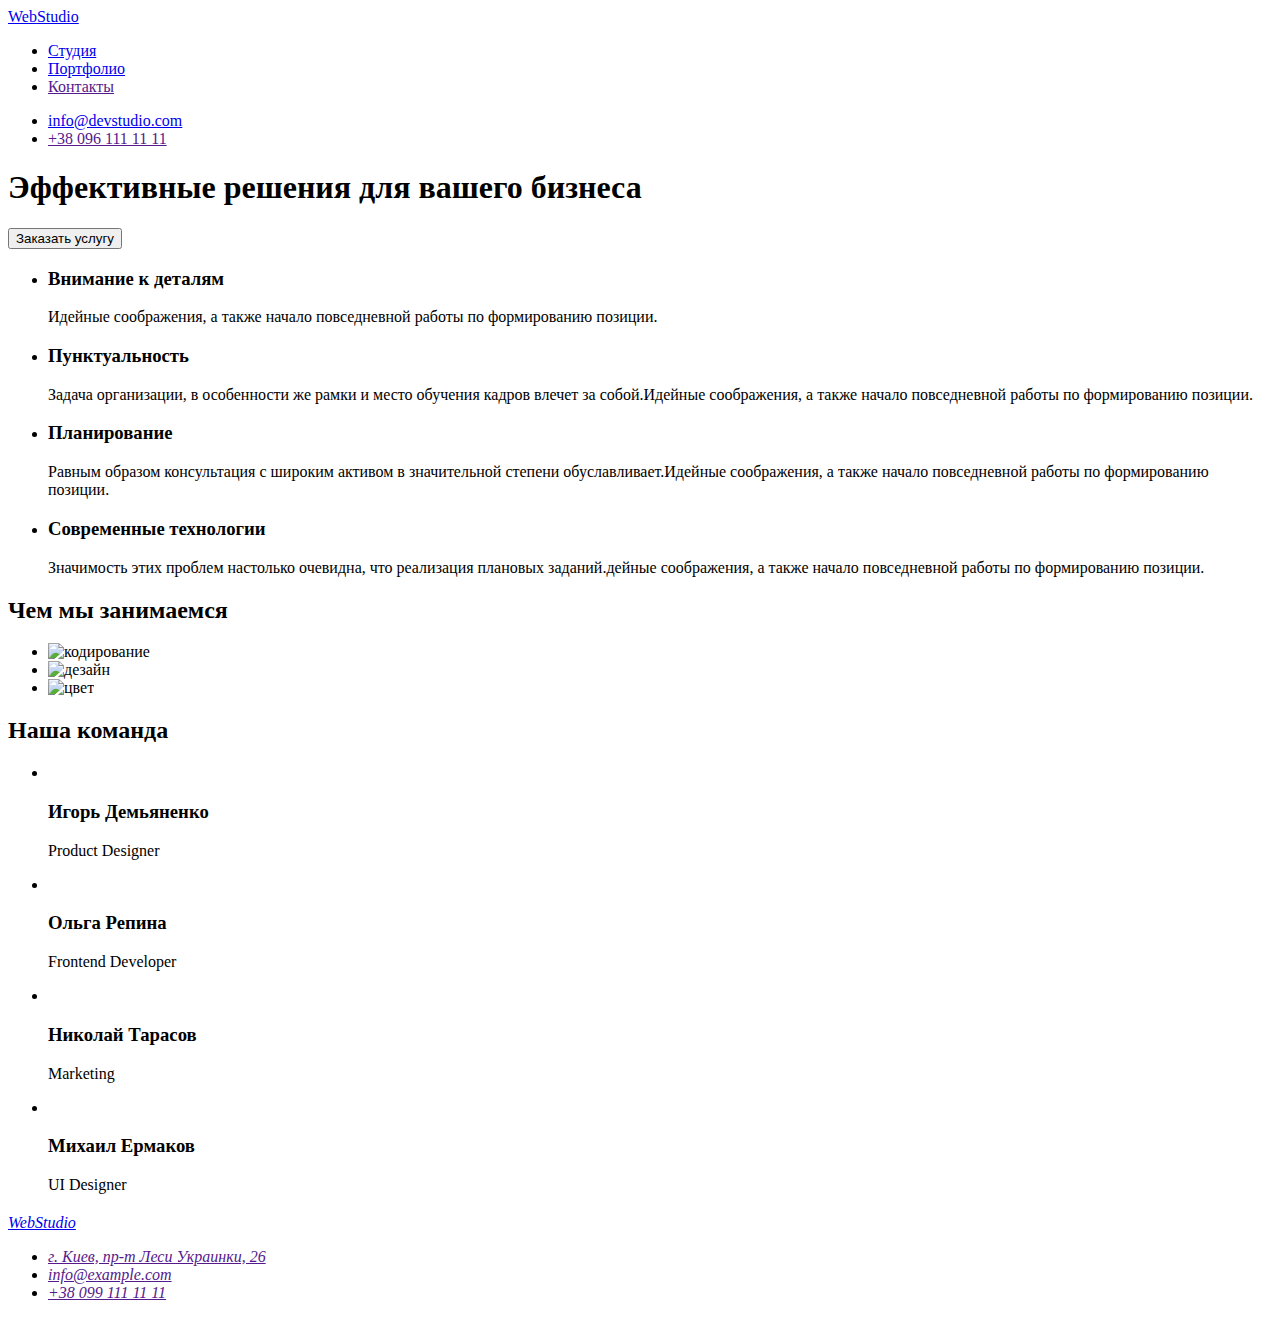
==== index.html @ da62543e "Add files via upload" ====
<!DOCTYPE html>
<html lang="ru">

<head>
    <meta charset="UTF-8">
    <meta http-equiv="X-UA-Compatible" content="IE=edge">
    <meta name="viewport" content="width=device-width, initial-scale=1.0">
    <title>Document</title>
<link href="https://fonts.googleapis.com/css2?family=Raleway:wght@700&family=Roboto:wght@400;500;700;900&display=swap"
    rel="stylesheet" />
    <link rel="stylesheet" href="./css/styles.css">
    
</head>

<body>
    <header>
        <nav>
            <a href="./index.html" class="logo nav-link">Web<span class="logo-two nav-link">Studio</span></a>
            <ul class="">
                <li>
                    <a href="./studio.html" class="nav-link">Студия</a>
                </li>
                <li>
                    <a href="./portfolio.html" class="nav-link">Портфолио</a>
                </li>
                <li>
                    <a href="" class="nav-link">Контакты</a>
                </li>
            </ul>
        </nav>
        <ul>
            <li><a href="info@devstudio.com" class="link">info@devstudio.com</a></li>
            <li><a href="" class="link">+38 096 111 11 11</a></li>
        </ul>
    </header>
    <main>

        <section class="background">
            <h1 class="hero">Эффективные решения для вашего бизнеса</h1>
            <input type="button" value="Заказать услугу">
        </section>


        <section>
            <h2 hidden>Приимущества</h2>
            <ul>
                <li>
                    <h3 class="aside">Внимание к деталям</h3>
                    <p class="content">
                        Идейные соображения, а также начало повседневной работы по формированию позиции.
                    </p>
                </li>
                <li>
                    <h3 class="aside">Пунктуальность</h3>
                    <p class="content">
                        Задача организации, в особенности же рамки и место обучения кадров влечет за собой.Идейные
                        соображения, а также начало повседневной работы по формированию позиции.
                    </p>
                </li>
                <li>
                    <h3 class="aside">Планирование</h3>
                    <p class="content">
                        Равным образом консультация с широким активом в значительной степени обуславливает.Идейные
                        соображения, а также начало повседневной работы по формированию позиции.
                    </p>
                </li>
                <li>
                    <h3 class="aside">Современные технологии</h3>
                    <p class="content">
                        Значимость этих проблем настолько очевидна, что реализация плановых заданий.дейные соображения,
                        а также начало повседневной работы по формированию позиции.
                    </p>
                </li>
            </ul>
        </section>


        <section class="section">
            <h2 class="section-titel">Чем мы занимаемся</h2>
            <ul>
                <li>
                    <img src="./images/box1.jpg" alt="кодирование" width="370">
                </li>
                <li>
                    <img src="./images/box2.jpg" alt="дезайн" width="370">
                </li>
                <li>
                    <img src="./images/box3.jpg" alt="цвет" width="370">
                </li>
            </ul>
        </section>


        <section class="section">
            <h2 class="section-titel">Наша команда</h2>
            <ul>
                <li>
                    <img src="./images/Игорь.jpg" alt="" width="270">
                    <h3 class="box">Игорь Демьяненко</h3>
                    <p class="grid">Product Designer</p>
                </li>
                <li>
                    <img src="./images/Ольга.jpg" alt="" width="270">
                    <h3 class="box">Ольга Репина</h3>
                    <p class="grid">Frontend Developer</p>
                </li>
                <li>
                    <img src="./images/Николай.jpg" alt="" width="270">
                    <h3 class="box">Николай Тарасов</h3>
                    <p class="grid">Marketing</p>
                </li>
                <li>
                    <img src="./images/Михаил.jpg" alt="" width="270">
                    <h3 class="box">Михаил Ермаков</h3>
                    <p class="grid">UI Designer</p>
                </li>
            </ul>
        </section>

    </main>
    <footer class="background">
        <address>
        <h2 ></h2>
        <a href="./index.html" class="logo nav-link">Web<span class="logo-two link">Studio</span></a>
        <ul>
            <li> <a href="" class="address">г. Киев, пр-т Леси Украинки, 26</a></li>
            <li><a href="" class="address-link">info@example.com</a></li>
            <li><a href="" class="address-link">+38 099 111 11 11</a></li>
        </ul>
        </address>
    </footer>

</body>

</html>
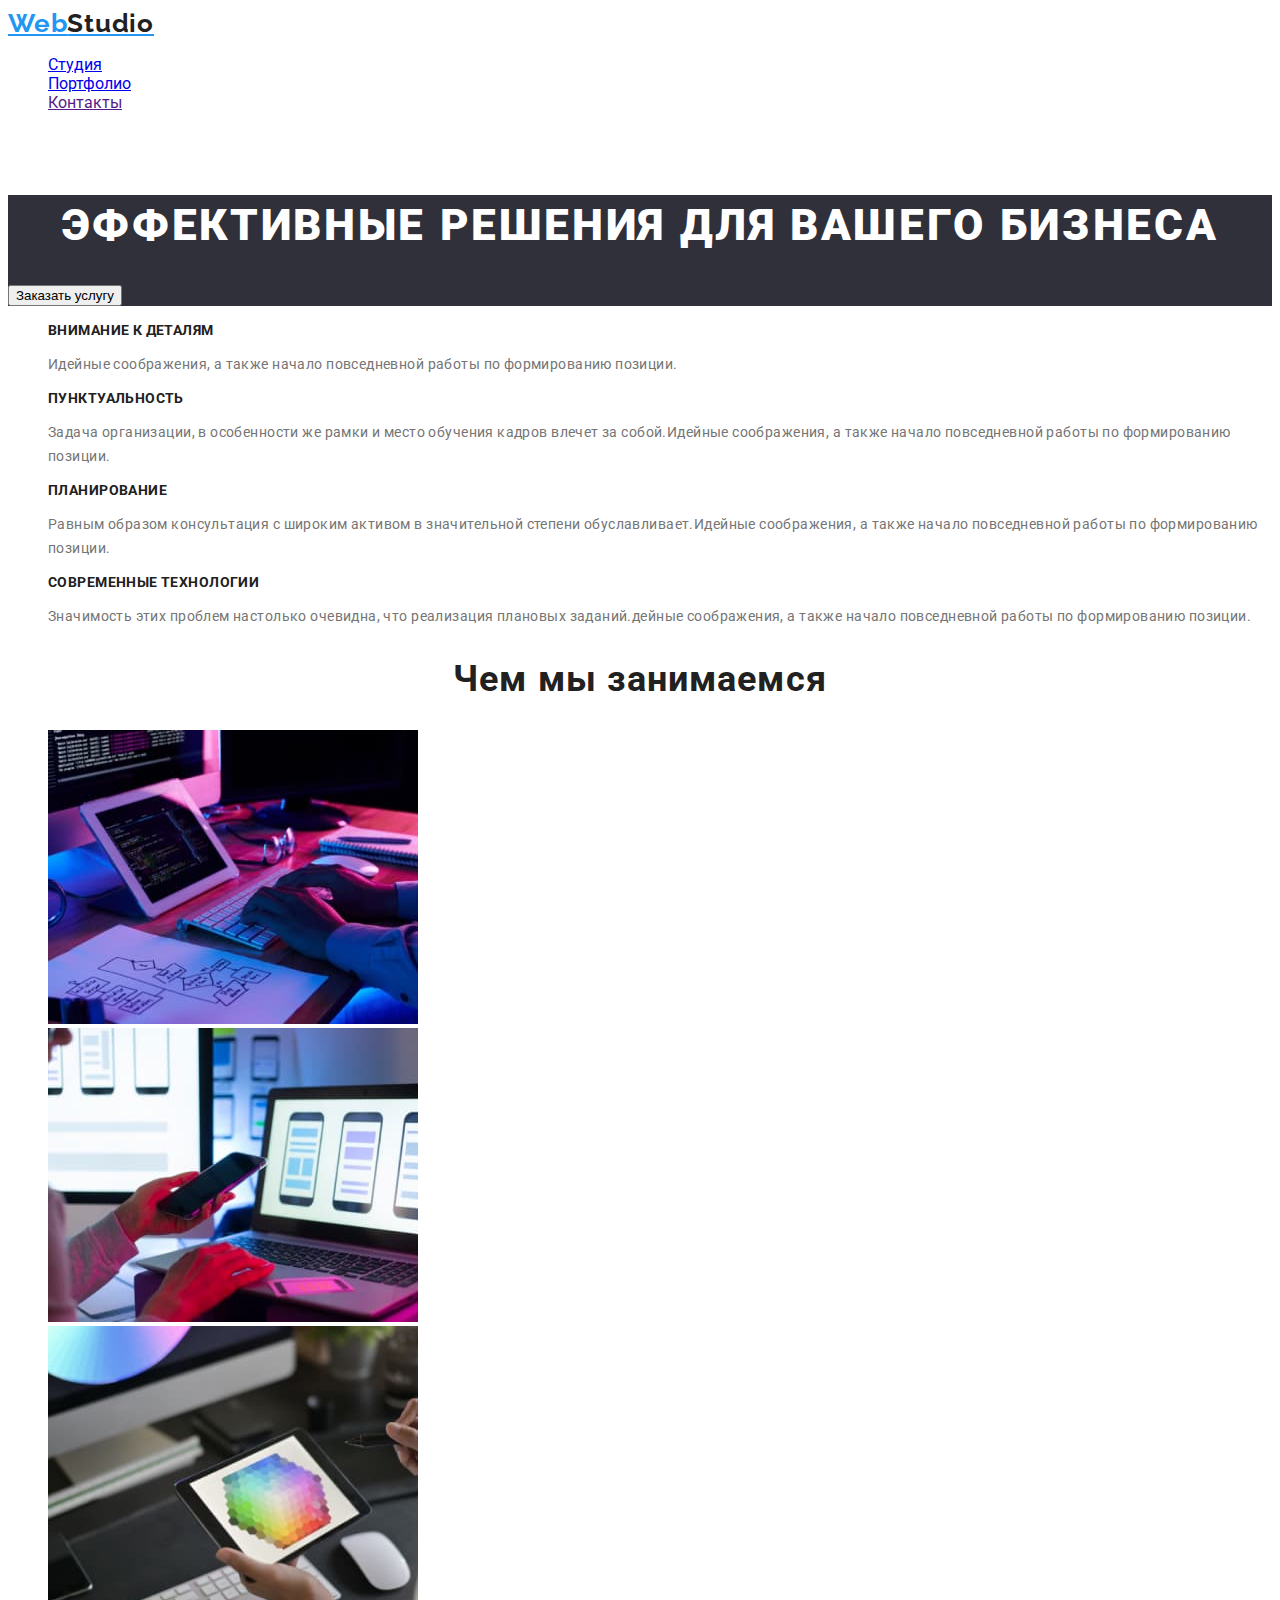
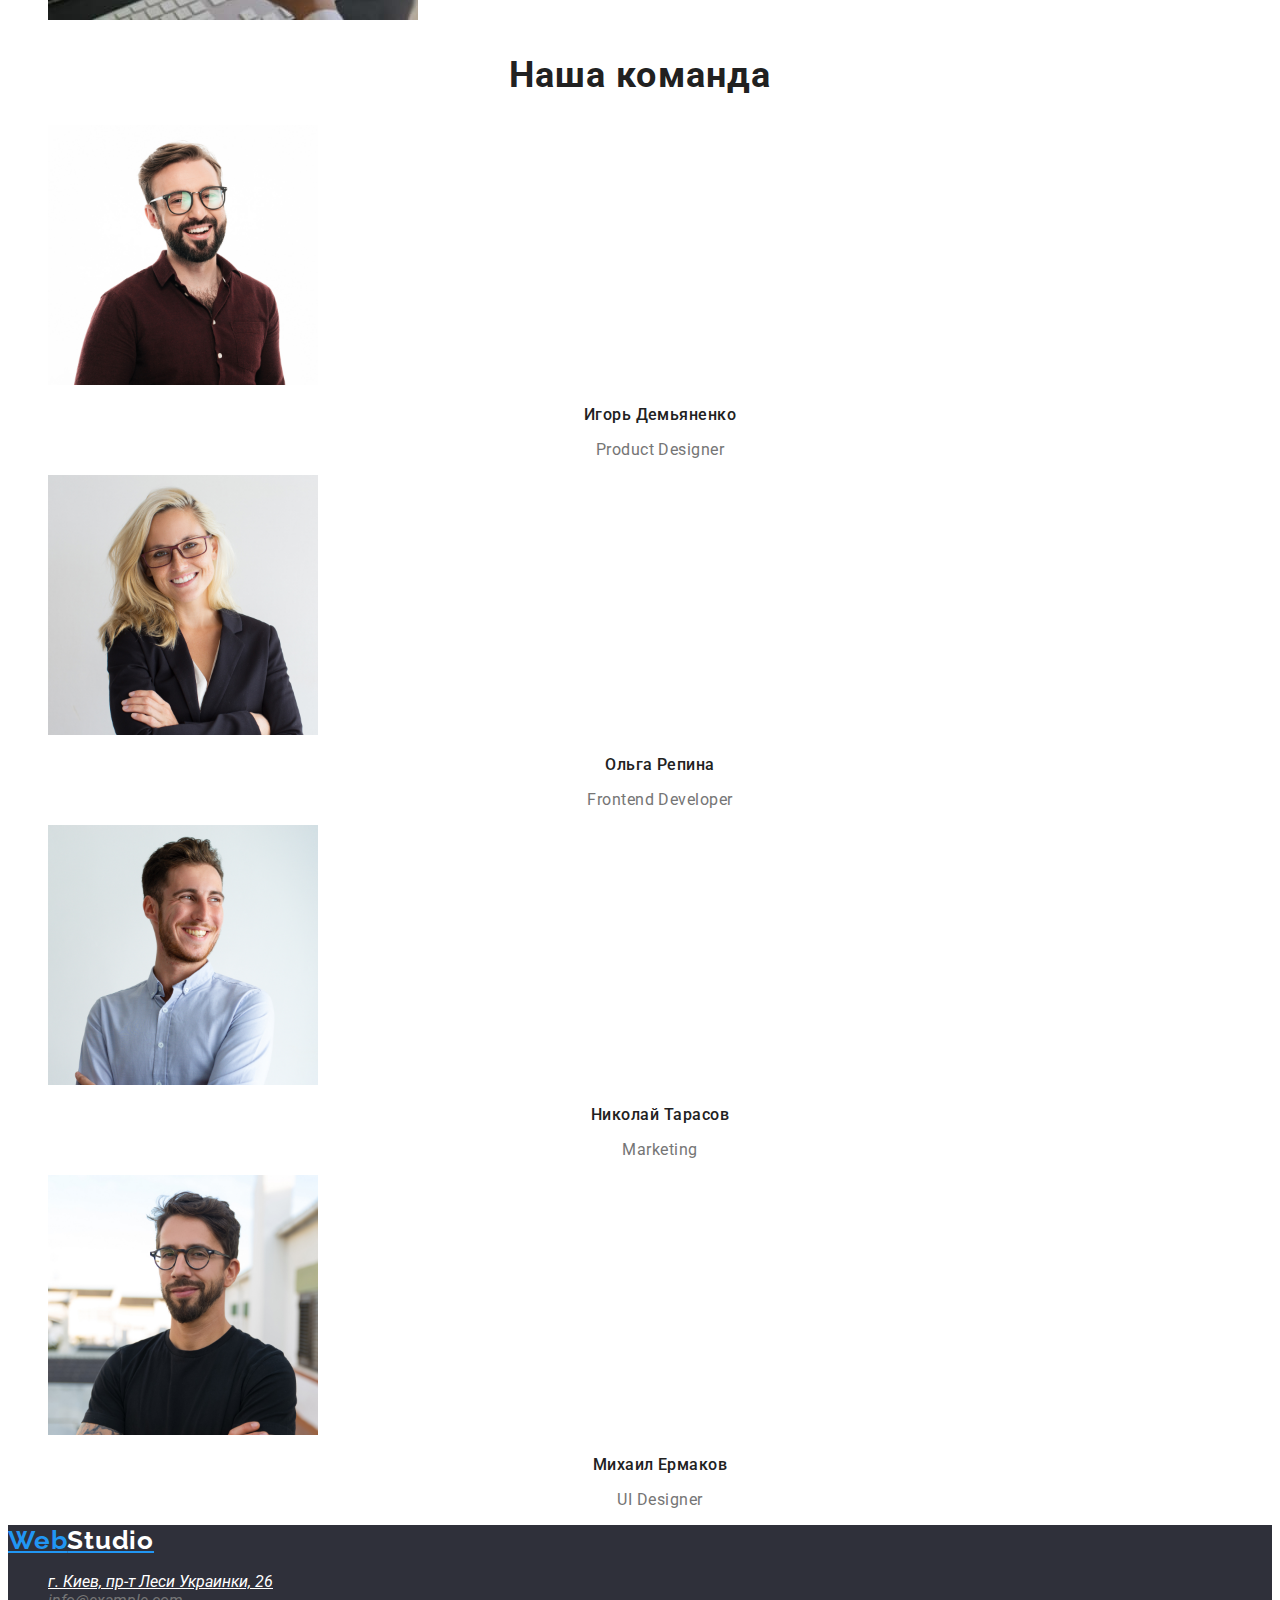
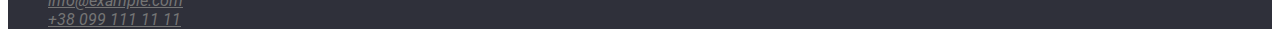
==== commit 457d661b: "Add files via upload" ====
--- a/index.html
+++ b/index.html
@@ -119,9 +119,8 @@
 
     </main>
     <footer class="background">
+        <a href="./index.html" class="logo nav-link">Web<span class="logo-two link">Studio</span></a>
         <address>
-        <h2 ></h2>
-        <a href="./index.html" class="logo nav-link">Web<span class="logo-two link">Studio</span></a>
         <ul>
             <li> <a href="" class="address">г. Киев, пр-т Леси Украинки, 26</a></li>
             <li><a href="" class="address-link">info@example.com</a></li>
--- a/css/styles.css
+++ b/css/styles.css
@@ -0,0 +1,115 @@
+body {
+  font-family: Roboto;
+  background-color: #ffffff;
+  color: #212121;
+}
+ul {
+  list-style: none;
+}
+.hero {
+  font-style: normal;
+  font-weight: 900;
+  font-size: 44px;
+  line-height: 60px;
+  text-align: center;
+  letter-spacing: 0.06em;
+  text-transform: uppercase;
+  color: #ffffff;
+}
+.aside {
+  font-style: normal;
+  font-weight: bold;
+  font-size: 14px;
+  line-height: 16px;
+  letter-spacing: 0.03em;
+  text-transform: uppercase;
+}
+.content {
+  font-style: normal;
+  font-weight: normal;
+  font-size: 14px;
+  line-height: 24px;
+  letter-spacing: 0.03em;
+  color: #757575;
+}
+.section-titel {
+  font-style: normal;
+  font-weight: bold;
+  font-size: 36px;
+  line-height: 42px;
+  text-align: center;
+  letter-spacing: 0.03em;
+}
+.box {
+  font-style: normal;
+  font-weight: 500;
+  font-size: 16px;
+  line-height: 19px;
+  text-align: center;
+  letter-spacing: 0.03em;
+}
+.grid {
+  font-style: normal;
+  font-weight: normal;
+  font-size: 16px;
+  line-height: 19px;
+  text-align: center;
+  letter-spacing: 0.03em;
+  color: #757575;
+}
+.logo {
+  font-family: Raleway;
+  font-style: normal;
+  font-weight: bold;
+  font-size: 26px;
+  line-height: 31px;
+  letter-spacing: 0.03em;
+  color: #2196f3;
+}
+.nav-link:hover,
+.nav-link:focus {
+  color: #2196f3;
+}
+.logo-two {
+  color: #212121;
+}
+.link {
+  color: #ffffff;
+}
+.link:hover,
+.link:focus {
+  color: #2196f3;
+}
+.wrap:hover,
+.wrap:focus {
+  cursor: pointer;
+  background: #2196f3;
+  box-shadow: 0px 3px 1px rgba(0, 0, 0, 0.1), 0px 1px 2px rgba(0, 0, 0, 0.08),
+    0px 2px 2px rgba(0, 0, 0, 0.12);
+  border-radius: 4px;
+  font-style: normal;
+  font-weight: 500;
+  font-size: 16px;
+  line-height: 26px;
+  text-align: center;
+  letter-spacing: 0.03em;
+  color: #ffffff;
+}
+.items {
+  color: #757575;
+}
+
+.background {
+  background-color: #2f303a;
+}
+.address {
+  color: #ffffff;
+}
+
+.address-link {
+  color: #757575;
+}
+/* оснеовной цвет #212121 */
+/* вторичный цвет #757575 */
+/* цвет эфектов #2196F3 */
+/* белый цвет #FFFFFF */
